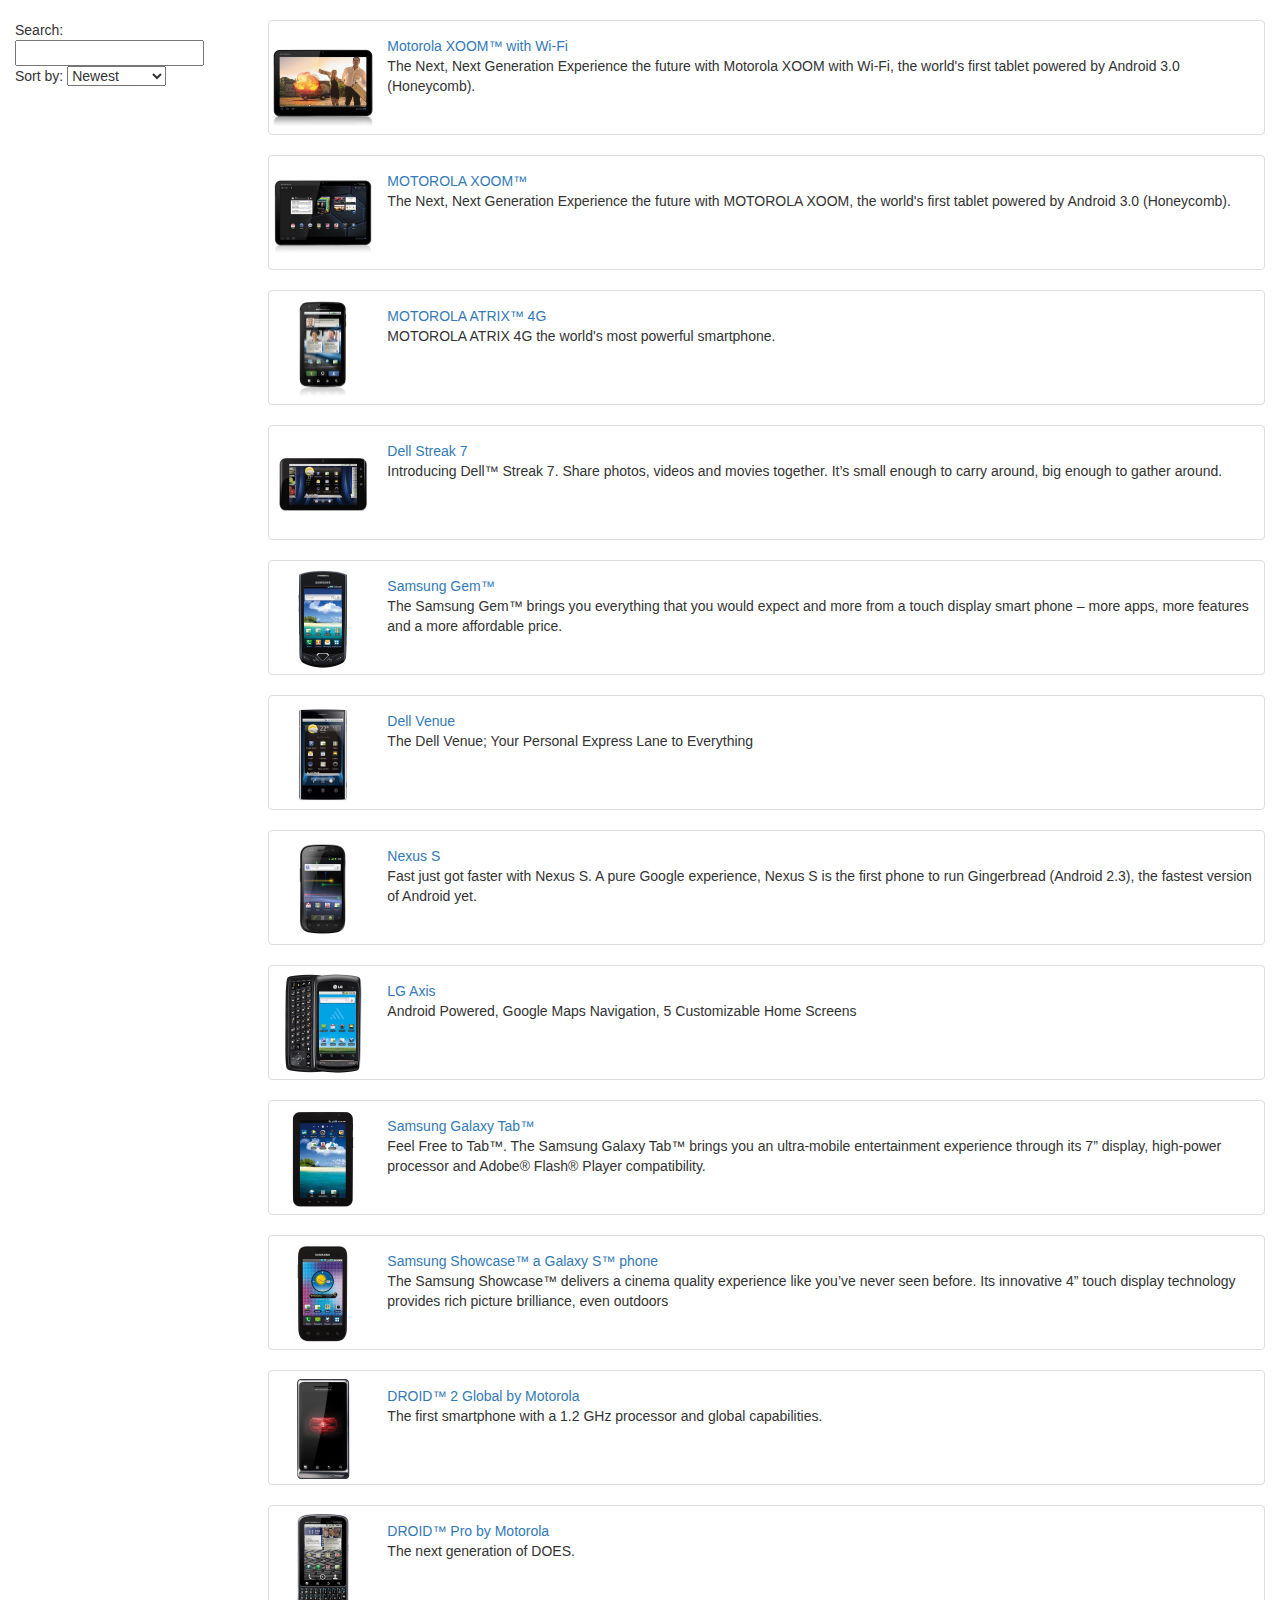
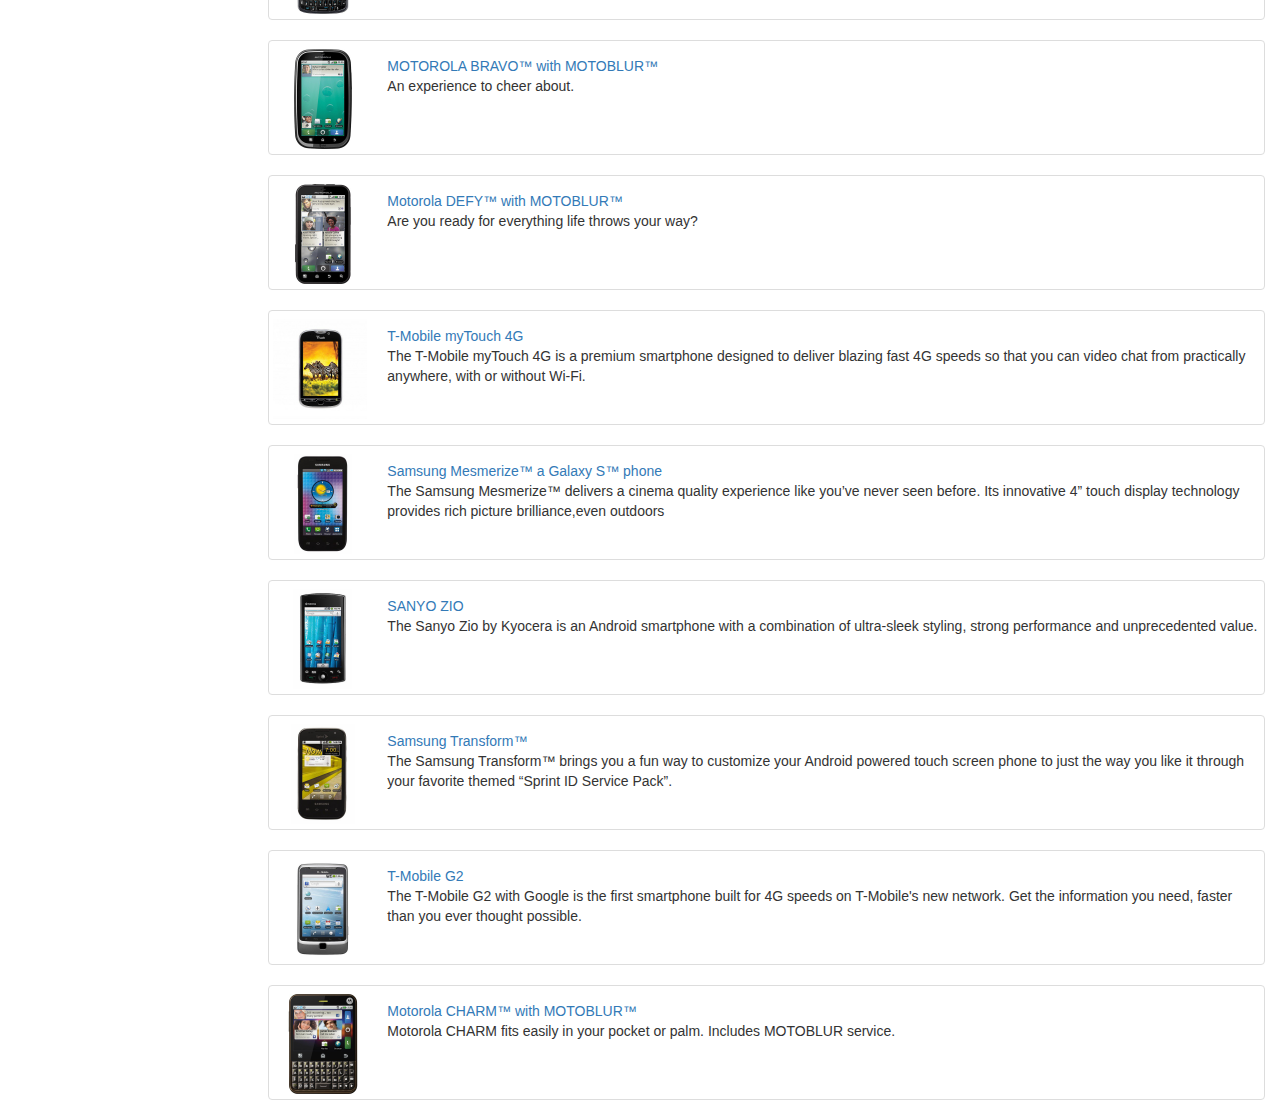
==== shopmemo/app/index.html @ 00b172c5 "" ====
<!doctype html>
<html lang="en" ng-app="phonecatApp">
<head>
  <meta charset="utf-8">
  <title>Google Phone Gallery</title>
  <link rel="stylesheet" href="//netdna.bootstrapcdn.com/bootstrap/3.1.1/css/bootstrap.min.css">
  <link rel="stylesheet" href="http://cdn.foundation5.zurb.com/foundation.css">
  <link rel="stylesheet" href="css/app.css">
  <link rel="stylesheet" href="css/animations.css">

  <script src="//code.jquery.com/jquery-1.11.0.min.js"></script>
  <script src="http://cdn.foundation5.zurb.com/foundation.js"></script>
  <script src="vendors/angular/angular.js"></script>
  <script src="vendors/angular/angular-animate.js"></script>
  <script src="vendors/angular/angular-route.js"></script>
  <script src="vendors/angular/angular-resource.js"></script>
  <script src="js/app.js"></script>
  <script src="js/animations.js"></script>
  <script src="js/controllers.js"></script>
  <script src="js/filters.js"></script>
  <script src="js/services.js"></script>
</head>
<body>

  <div class="view-container">
    <div ng-view class="view-frame"></div>
  </div>

</body>
</html>
---- shopmemo/app/css/app.css ----
/* app css stylesheet */

body {
  padding-top: 20px;
}


.phone-images {
  background-color: white;
  width: 450px;
  height: 450px;
  overflow: hidden;
  position: relative;
  float: left;
}

.phones {
  list-style: none;
}

.thumb {
  float: left;
  margin: -0.5em 1em 1.5em 0;
  padding-bottom: 1em;
  height: 100px;
  width: 100px;
}

.phones li {
  clear: both;
  height: 115px;
  padding-top: 15px;
}

/** Detail View **/
img.phone {
  float: left;
  margin-right: 3em;
  margin-bottom: 2em;
  background-color: white;
  padding: 2em;
  height: 400px;
  width: 400px;
  display: none;
}

img.phone:first-child {
  display: block;
}


ul.phone-thumbs {
  margin: 0;
  list-style: none;
}

ul.phone-thumbs li {
  border: 1px solid black;
  display: inline-block;
  margin: 1em;
  background-color: white;
}

ul.phone-thumbs img {
  height: 100px;
  width: 100px;
  padding: 1em;
}

ul.phone-thumbs img:hover {
  cursor: pointer;
}


ul.specs {
  clear: both;
  margin: 0;
  padding: 0;
  list-style: none;
}

ul.specs > li{
  display: inline-block;
  width: 200px;
  vertical-align: top;
}

ul.specs > li > span{
  font-weight: bold;
  font-size: 1.2em;
}

ul.specs dt {
  font-weight: bold;
}

h1 {
  border-bottom: 1px solid gray;
}
---- shopmemo/app/css/animations.css ----
/*
 * animations css stylesheet
 */

/* animate ngRepeat in phone listing */

.phone-listing.ng-enter,
.phone-listing.ng-leave,
.phone-listing.ng-move {
  -webkit-transition: 0.5s linear all;
  -moz-transition: 0.5s linear all;
  -o-transition: 0.5s linear all;
  transition: 0.5s linear all;
}

.phone-listing.ng-enter,
.phone-listing.ng-move {
  opacity: 0;
  height: 0;
  overflow: hidden;
}

.phone-listing.ng-move.ng-move-active,
.phone-listing.ng-enter.ng-enter-active {
  opacity: 1;
  height: 120px;
}

.phone-listing.ng-leave {
  opacity: 1;
  overflow: hidden;
}

.phone-listing.ng-leave.ng-leave-active {
  opacity: 0;
  height: 0;
  padding-top: 0;
  padding-bottom: 0;
}

/* cross fading between routes with ngView */

.view-container {
  position: relative;
}

.view-frame.ng-enter,
.view-frame.ng-leave {
  background: white;
  position: absolute;
  top: 0;
  left: 0;
  right: 0;
}

.view-frame.ng-enter {
  -webkit-animation: 0.5s fade-in;
  -moz-animation: 0.5s fade-in;
  -o-animation: 0.5s fade-in;
  animation: 0.5s fade-in;
  z-index: 100;
}

.view-frame.ng-leave {
  -webkit-animation: 0.5s fade-out;
  -moz-animation: 0.5s fade-out;
  -o-animation: 0.5s fade-out;
  animation: 0.5s fade-out;
  z-index: 99;
}

@keyframes fade-in {
  from { opacity: 0; }
  to { opacity: 1; }
}
@-moz-keyframes fade-in {
  from { opacity: 0; }
  to { opacity: 1; }
}
@-webkit-keyframes fade-in {
  from { opacity: 0; }
  to { opacity: 1; }
}

@keyframes fade-out {
  from { opacity: 1; }
  to { opacity: 0; }
}
@-moz-keyframes fade-out {
  from { opacity: 1; }
  to { opacity: 0; }
}
@-webkit-keyframes fade-out {
  from { opacity: 1; }
  to { opacity: 0; }
}
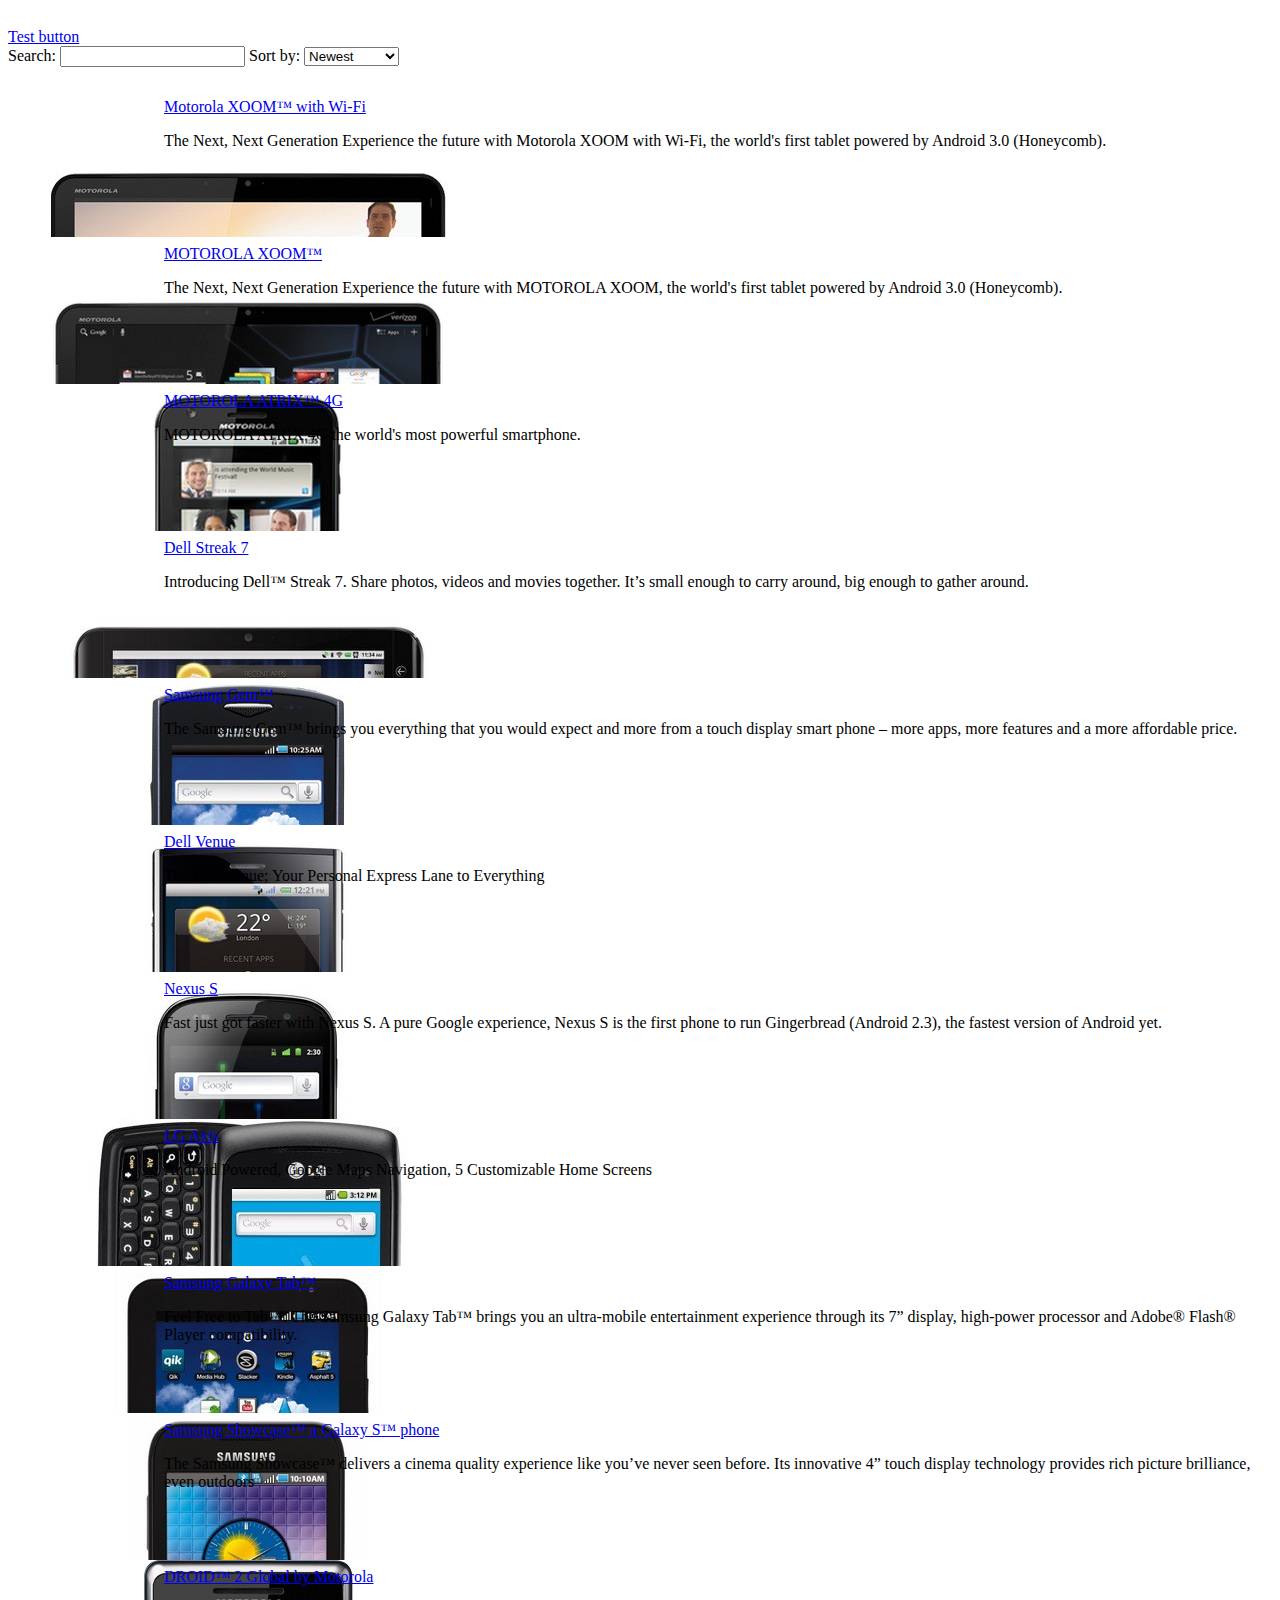
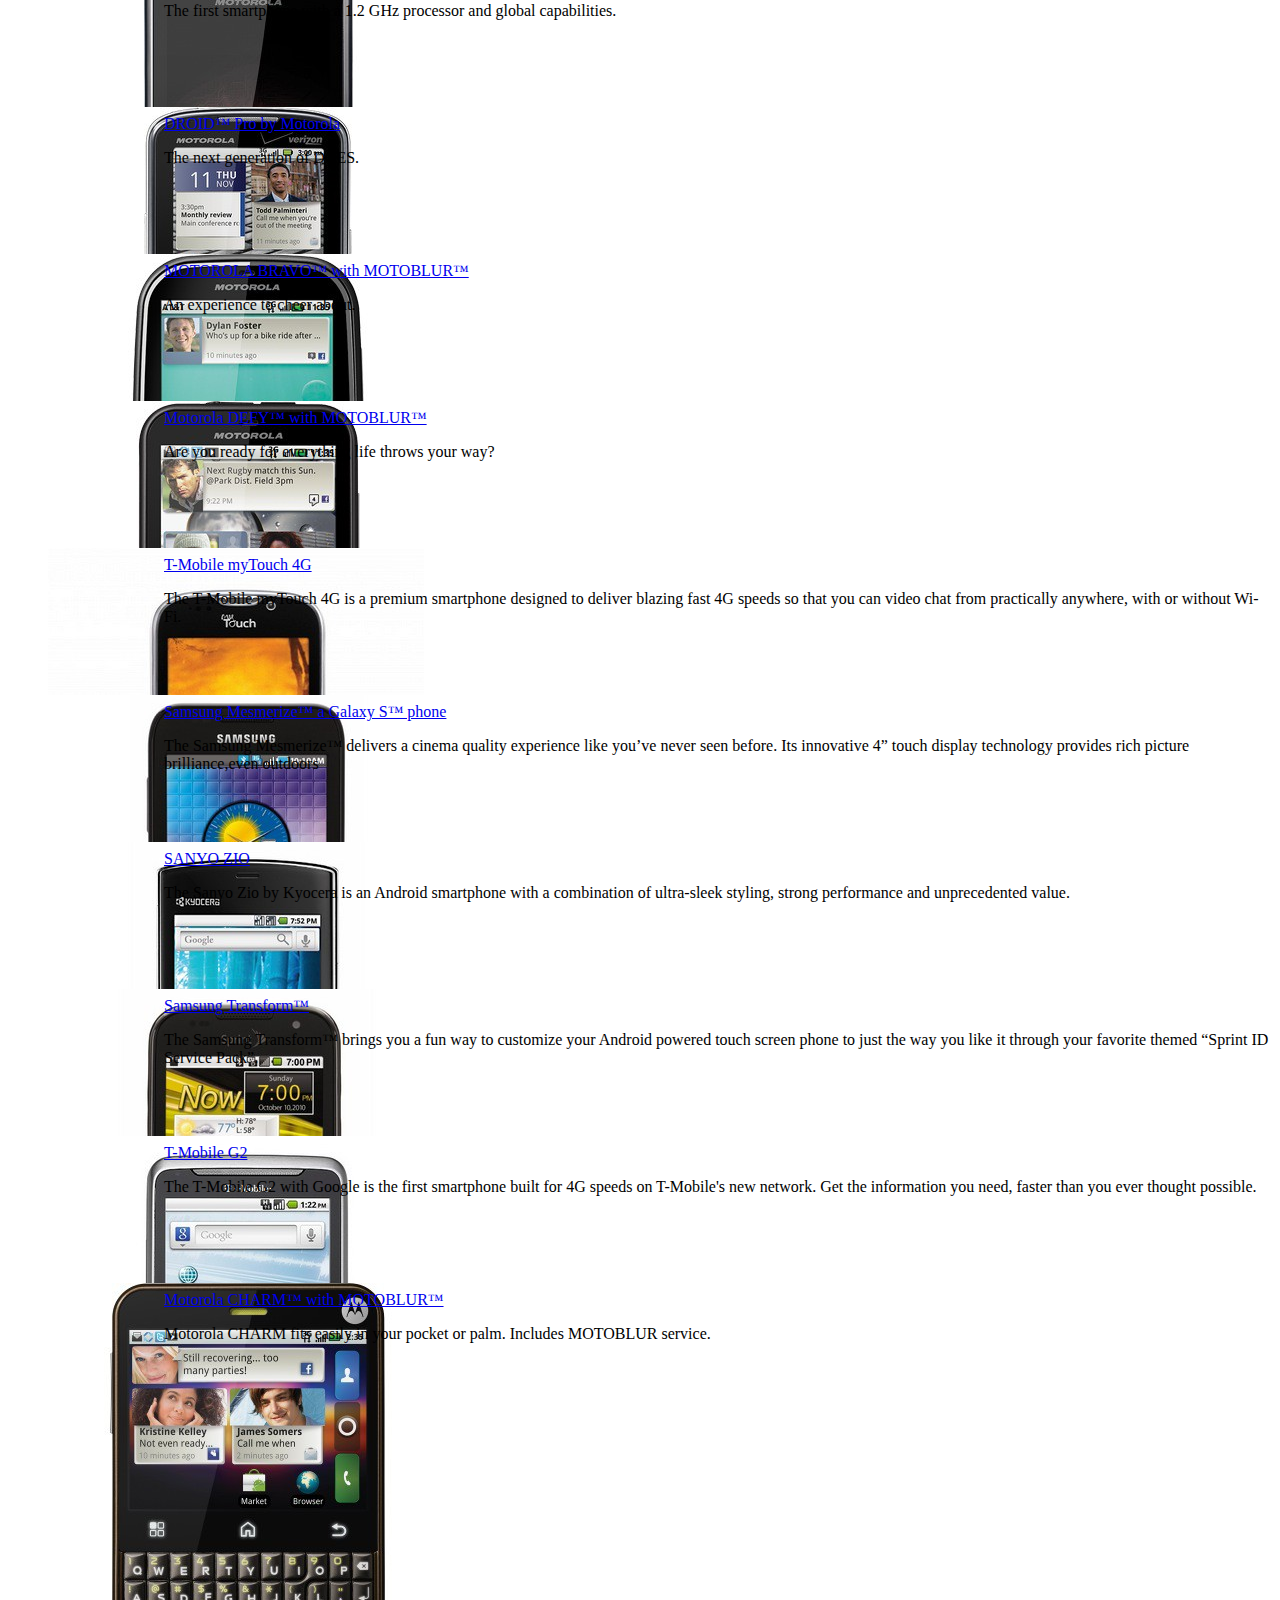
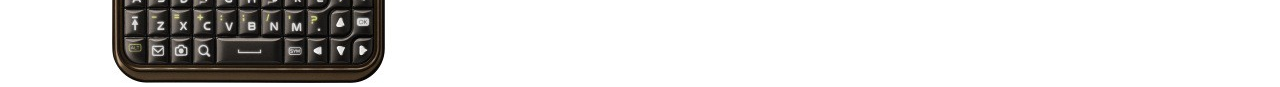
==== commit c7dd3ae2: "" ====
--- a/shopmemo/app/index.html
+++ b/shopmemo/app/index.html
@@ -3,10 +3,11 @@
 <head>
   <meta charset="utf-8">
   <title>Google Phone Gallery</title>
-  <link rel="stylesheet" href="//netdna.bootstrapcdn.com/bootstrap/3.1.1/css/bootstrap.min.css">
+<!--//  <link rel="stylesheet" href="//netdna.bootstrapcdn.com/bootstrap/3.1.1/css/bootstrap.min.css"> //-->
   <link rel="stylesheet" href="http://cdn.foundation5.zurb.com/foundation.css">
   <link rel="stylesheet" href="css/app.css">
   <link rel="stylesheet" href="css/animations.css">
+  <link rel="stylesheet" href="css/docs.css">
 
   <script src="//code.jquery.com/jquery-1.11.0.min.js"></script>
   <script src="http://cdn.foundation5.zurb.com/foundation.js"></script>
--- a/shopmemo/app/css/docs.css
+++ b/shopmemo/app/css/docs.css
@@ -0,0 +1,678 @@
+html, body {
+  position:relative;
+  height:100%;
+}
+
+#wrapper {
+  min-height:100%;
+  position:relative;
+  padding-bottom:120px;
+}
+
+.footer {
+  border-top:20px solid white;
+  position:absolute;
+  bottom:0;
+  left:0;
+  right:0;
+  z-index:100;
+  padding-top: 2em;
+  background-color: #333;
+  color: white;
+  padding-bottom: 2em;
+}
+
+.header-fixed {
+  position:fixed;
+  z-index:1000;
+  top:0;
+  left:0;
+  right:0;
+}
+
+.header-branding {
+  min-height:41px!important;
+}
+
+.docs-navbar-primary {
+  border-radius:0!important;
+  margin-bottom:0!important;
+}
+
+/* Logo */
+/*.dropdown-menu {
+  display:none;
+}
+*/
+h1,h2,h3,h4,h5,h6 {
+  font-family: "Open Sans";
+}
+
+.subnav-body {
+  margin:70px 0 20px;
+}
+
+.header .brand {
+  padding-top: 6px;
+  padding-bottom: 0px;
+}
+
+.header .brand img {
+  margin-top:5px;
+  height: 30px;
+}
+
+.docs-search {
+  margin:10px 0;
+  padding:4px 0 4px 20px;
+  background:white;
+  border-radius:20px;
+  vertical-align:middle;
+}
+
+.docs-search > .search-query {
+  font-size:14px;
+  border:0;
+  width:80%;
+  color:#555;
+}
+
+.docs-search > .search-icon {
+  font-size:15px;
+  margin-right:10px;
+}
+
+.docs-search > .search-query:focus {
+  outline:0;
+}
+
+/* end: Logo */
+
+
+.spacer {
+  height: 1em;
+}
+
+
+.icon-cog {
+  line-height: 13px;
+}
+
+.naked-list,
+.naked-list ul,
+.naked-list li {
+  list-style:none;
+  margin:0;
+  padding:0;
+}
+
+.nav-index-section a {
+  font-weight:bold;
+  font-family: "Open Sans";
+  color:black!important;
+  margin-top:10px;
+  display:block;
+}
+
+.nav-index-group {
+  margin-bottom:20px!important;
+}
+
+.nav-index-group-heading {
+  color:#6F0101;
+  font-weight:bold;
+  font-size:1.2em;
+  padding:0;
+  margin:0;
+  border-bottom:1px soild #aaa;
+  margin-bottom:5px;
+}
+
+.nav-breadcrumb {
+  margin:4px 0;
+  padding:0;
+}
+
+.nav-breadcrumb-entry {
+  font-family: "Open Sans";
+  padding:0;
+  margin:0;
+  font-size:18px;
+  display:inline-block;
+  vertical-align:middle;
+}
+
+.nav-breadcrumb-entry > .divider {
+  color:#555;
+  display:inline-block;
+  padding-left:8px;
+}
+
+.nav-breadcrumb-entry > span,
+.nav-breadcrumb-entry > a {
+  color:#6F0101;
+}
+
+.step-list > li:nth-child(1) {
+  padding-left:20px;
+}
+
+.step-list > li:nth-child(2) {
+  padding-left:40px;
+}
+
+.step-list > li:nth-child(3) {
+  padding-left:60px;
+}
+
+.api-profile-header-heading {
+  margin:0;
+  padding:0;
+}
+
+.api-profile-header-structure,
+.api-profile-header-structure a {
+  font-family: "Open Sans";
+  font-weight:bold;
+  color:#999;
+}
+
+.api-profile-section {
+  margin-top:30px;
+  padding-top:30px;
+  border-top:1px solid #aaa;
+}
+
+pre {
+  padding: 15px;
+  border: 1px solid #ddd;
+  border-radius: 5px;
+  display: block;
+  white-space: pre-wrap;
+  word-break: normal;
+}
+
+.aside-nav a,
+.aside-nav a:link,
+.aside-nav a:visited,
+.aside-nav a:active {
+  color:#999;
+}
+.aside-nav a:hover {
+  color:black;
+}
+
+.api-profile-description > p:first-child {
+  margin:15px 0;
+  font-size:18px;
+}
+
+p > code,
+code.highlighted {
+  background:#f4f4f4;
+  border-radius:5px;
+  padding:2px 5px;
+  color:maroon;
+}
+
+.docs-version-jump {
+  min-width:100%;
+  max-width:100%;
+}
+
+.picker {
+  position: relative;
+  width: auto;
+  display: inline-block;
+  margin: 0 0 2px 1.2%;
+  overflow: hidden;
+  border: 1px solid #e5e5e5;
+  -webkit-border-radius: 4px;
+  -moz-border-radius: 4px;
+  -ms-border-radius: 4px;
+  -o-border-radius: 4px;
+  border-radius: 4px;
+  font-family: "Open Sans";
+  font-weight: 600;
+  height: auto;
+  background-image: -webkit-gradient(linear, 50% 0%, 50% 100%, color-stop(0%, #ffffff), color-stop(100%, #f2f2f2));
+  background-image: -webkit-linear-gradient(#ffffff, #f2f2f2);
+  background-image: -moz-linear-gradient(#ffffff, #f2f2f2);
+  background-image: -o-linear-gradient(#ffffff, #f2f2f2);
+  background-image: linear-gradient(#ffffff, #f2f2f2);
+}
+
+.picker select {
+  position: relative;
+  display: block;
+  min-width: 100%;
+  width: 120%;
+  height: 34px;
+  padding: 6px 30px 6px 15px;
+  color: #555555;
+  border: none;
+  background: transparent;
+  outline: none;
+  -webkit-appearance: none;
+  z-index: 99;
+  cursor: pointer;
+  font-size: 16px;
+}
+
+.picker:after {
+  content:"";
+  position: absolute;
+  right: 8%;
+  top: 50%;
+  z-index: 0;
+  color: #999;
+  width: 0;
+  margin-top:-2px;
+  height: 0;
+  border-top: 6px solid;
+  border-right: 6px solid transparent;
+  border-left: 6px solid transparent;
+}
+
+iframe.example {
+  width: 100%;
+  border: 1px solid black;
+}
+
+.search-results-frame {
+  clear:both;
+  display:table;
+  width:100%;
+}
+
+.search-results.ng-hide {
+  display:none;
+}
+
+.search-results-container {
+  padding-bottom:1em;
+  border-top:1px solid #111;
+  background:#181818;
+  box-shadow:inset 0 0 10px #111;
+}
+
+.search-results-container .search-results-group {
+  vertical-align:top;
+  padding:10px 10px;
+  display:inline-block;
+}
+
+.search-results-group-heading {
+  font-family: "Open Sans";
+  padding-left:10px;
+  color:white;
+}
+
+.search-results-frame > .search-results-group:first-child > .search-results {
+  border-right:1px solid #050505;
+}
+
+.search-results-group.col-group-api { width:30%; }
+.search-results-group.col-group-guide { width:30%; }
+.search-results-group.col-group-tutorial { width:25%; }
+.search-results-group.col-group-misc,
+.search-results-group.col-group-error { float:right; clear:both; width:15% }
+
+
+.search-results-group.col-group-api .search-result {
+  width:48%;
+  display:inline-block;
+}
+
+.search-close {
+  position: absolute;
+  bottom: 0;
+  left: 50%;
+  margin-left: -100px;
+  color: white;
+  text-align: center;
+  padding: 5px;
+  background: #333;
+  border-top-right-radius: 5px;
+  border-top-left-radius: 5px;
+  width: 200px;
+  box-shadow:0 0 10px #111;
+}
+
+.variables-matrix {
+  border:1px solid #ddd;
+  width:100%;
+  margin:10px 0;
+}
+
+.variables-matrix td,
+.variables-matrix th {
+  padding:10px;
+}
+
+.variables-matrix td {
+  border-top:1px solid #eee;
+}
+
+.variables-matrix td + td,
+.variables-matrix th + th {
+  border-left:1px solid #eee;
+}
+
+.variables-matrix tr:nth-child(even) td {
+  background:#f5f5f5;
+}
+
+.variables-matrix th {
+  background:#f1f1f1;
+}
+
+.sup-header {
+  padding-top:10px;
+  padding-bottom:5px;
+  background:rgba(245,245,245,0.88);
+  box-shadow:0 0 2px #999;
+}
+
+.main-body-grid {
+  margin-top:120px;
+  position:relative;
+}
+
+.main-body-grid > .grid-left,
+.main-body-grid > .grid-right {
+  padding:20px 0;
+}
+
+.main-body-grid > .grid-left {
+  position:fixed;
+  top:120px;
+  bottom:0;
+  padding-bottom:120px;
+  overflow:auto;
+}
+
+.main-header-grid > .grid-left,
+.main-body-grid > .grid-left {
+  width:260px;
+}
+
+.main-header-grid > .grid-right,
+.main-body-grid > .grid-right {
+  margin-left:270px;
+  position:relative;
+}
+
+.main-header-grid > .grid-left {
+  float:left;
+}
+
+.main-body-grid .side-navigation {
+  position:relative;
+}
+
+.main-body-grid .side-navigation.ng-hide {
+  display:block!important;
+}
+
+.variables-matrix td {
+  vertical-align:top;
+  padding:5px;
+}
+
+.type-hint {
+  display:inline-block;
+  background: gray;
+}
+
+.variables-matrix .type-hint {
+  text-align:center;
+  min-width:60px;
+  margin:1px 5px;
+}
+
+.type-hint + .type-hint {
+  margin-top:5px;
+}
+
+.type-hint-expression {
+  background:purple;
+}
+
+.type-hint-date {
+  background:pink;
+}
+
+.type-hint-string {
+  background:#3a87ad;
+}
+
+.type-hint-function {
+  background:green;
+}
+
+.type-hint-object {
+  background:#999;
+}
+
+.type-hint-array {
+  background:#F90;;
+}
+
+.type-hint-boolean {
+  background:rgb(18, 131, 39);
+}
+
+.type-hint-number {
+  background:rgb(189, 63, 66);
+}
+
+.type-hint-regexp {
+  background: rgb(90, 84, 189);
+}
+
+.type-hint-domelement {
+  background: rgb(95, 158, 160);
+}
+
+.runnable-example-frame {
+  width:100%;
+  height:300px;
+  border: 1px solid #ddd;
+  border-radius:5px;
+}
+
+.runnable-example-tabs {
+  margin-top:10px;
+  margin-bottom:20px;
+}
+
+.tutorial-nav {
+  display:block;
+}
+
+h1 + ul, h1 + ul > li,
+h2 + ul, h2 + ul > li,
+ul.tutorial-nav, ul.tutorial-nav > li,
+.usage > ul, .usage > ul > li,
+ul.methods, ul.methods > li,
+ul.events, ul.events > li {
+  list-style:none;
+  padding:0;
+}
+
+h2 {
+  border-top:1px solid #eee;
+  margin-top:30px;
+  padding-top:30px;
+}
+
+h4 {
+  margin-top:20px;
+  padding-top:20px;
+}
+
+.btn {
+  color:#428bca;
+  position: relative;
+  width: auto;
+  display: inline-block;
+  margin: 0 0 2px;
+  overflow: hidden;
+  border: 1px solid #e5e5e5;
+  -webkit-border-radius: 4px;
+  -moz-border-radius: 4px;
+  -ms-border-radius: 4px;
+  -o-border-radius: 4px;
+  border-radius: 4px;
+  font-family: "Open Sans";
+  font-weight: 600;
+  height: auto;
+  background-image: -webkit-gradient(linear, 50% 0%, 50% 100%, color-stop(0%, #ffffff), color-stop(100%, #f2f2f2));
+  background-image: -webkit-linear-gradient(#ffffff, #f2f2f2);
+  background-image: -moz-linear-gradient(#ffffff, #f2f2f2);
+  background-image: -o-linear-gradient(#ffffff, #f2f2f2);
+  background-image: linear-gradient(#ffffff, #f2f2f2);
+}
+
+.btn + .btn {
+  margin-left:10px;
+}
+
+.btn:hover {
+  color:black!important;
+  border: 1px solid #ddd!important;
+  background:white!important;
+}
+
+.view-source, .improve-docs {
+  position:relative;
+  z-index:100;
+}
+
+.view-source {
+  margin-right:10px;
+}
+
+.improve-docs {
+  float:right;
+}
+
+.return-arguments,
+.return-arguments th,
+.return-arguments th + th,
+.return-arguments td,
+.return-arguments td + td {
+  border-radius:0;
+  border:0;
+}
+
+.return-arguments td:first-child {
+  width:100px;
+}
+
+ul.methods > li,
+ul.events > li {
+  margin-bottom:40px;
+}
+
+@media only screen and (max-width : 768px) {
+  .picker, .picker select {
+    width:auto;
+    display:block;
+    margin-bottom:10px;
+  }
+  .docs-navbar-primary {
+    text-align:center;
+  }
+  .main-body-grid {
+    margin-top:0;
+  }
+  .main-header-grid > .grid-left,
+  .main-body-grid > .grid-left,
+  .main-header-grid > .grid-right,
+  .main-body-grid > .grid-right {
+    display:block;
+    float:none;
+    width:auto!important;
+    margin-left:0;
+  }
+  .main-body-grid > .grid-left,
+  .header-fixed, .footer {
+    position:static!important;
+  }
+  .main-body-grid > .grid-left {
+    background:#efefef;
+    margin-left:-1em;
+    margin-right:-1em;
+    padding:1em;
+    width:auto!important;
+    overflow:visible;
+  }
+  .main-header-grid > .grid-right,
+  .main-body-grid > .grid-right {
+    margin-left:0;
+  }
+  .main-body-grid .side-navigation {
+    display:block!important;
+  }
+  .main-body-grid .side-navigation.ng-hide {
+    display:none!important;
+  }
+  .nav-index-group .nav-index-listing {
+    display:inline-block;
+    padding:3px 0;
+  }
+  .nav-index-group .nav-index-listing:not(.nav-index-section) + .nav-index-listing:not(.nav-index-section):after {
+      padding-right:5px;
+      content:",  ";
+  }
+  .nav-index-group .nav-index-listing:last-child {
+    content:"";
+  }
+  .nav-index-group .nav-index-section {
+    display:block;
+  }
+  .toc-toggle {
+    margin-bottom:20px;
+  }
+  .toc-close {
+    position: absolute;
+    bottom: -50px;
+    left: 50%;
+    margin-left: -50%;
+    text-align: center;
+    padding: 5px;
+    background: #eee;
+    border-radius: 5px;
+    width: 90%;
+    border:1px solid #ddd;
+    box-shadow:0 0 10px #bbb;
+  }
+  .navbar-brand {
+    float:none;
+    text-align:center;
+  }
+  .search-results-container {
+    padding-bottom:60px;
+    text-align:left;
+  }
+  .search-results-group {
+    float:none!important;
+    display:block!important;
+    width:auto!important;
+    border:0!important;
+    padding:0!important;
+  }
+  .search-results-group .search-result {
+    display:inline-block!important;
+    padding:0 5px;
+    width:auto!important;
+  }
+  .search-results-group .search-result:after {
+    content:", ";
+  }
+  #wrapper {
+    padding-bottom:0px;
+  }
+}
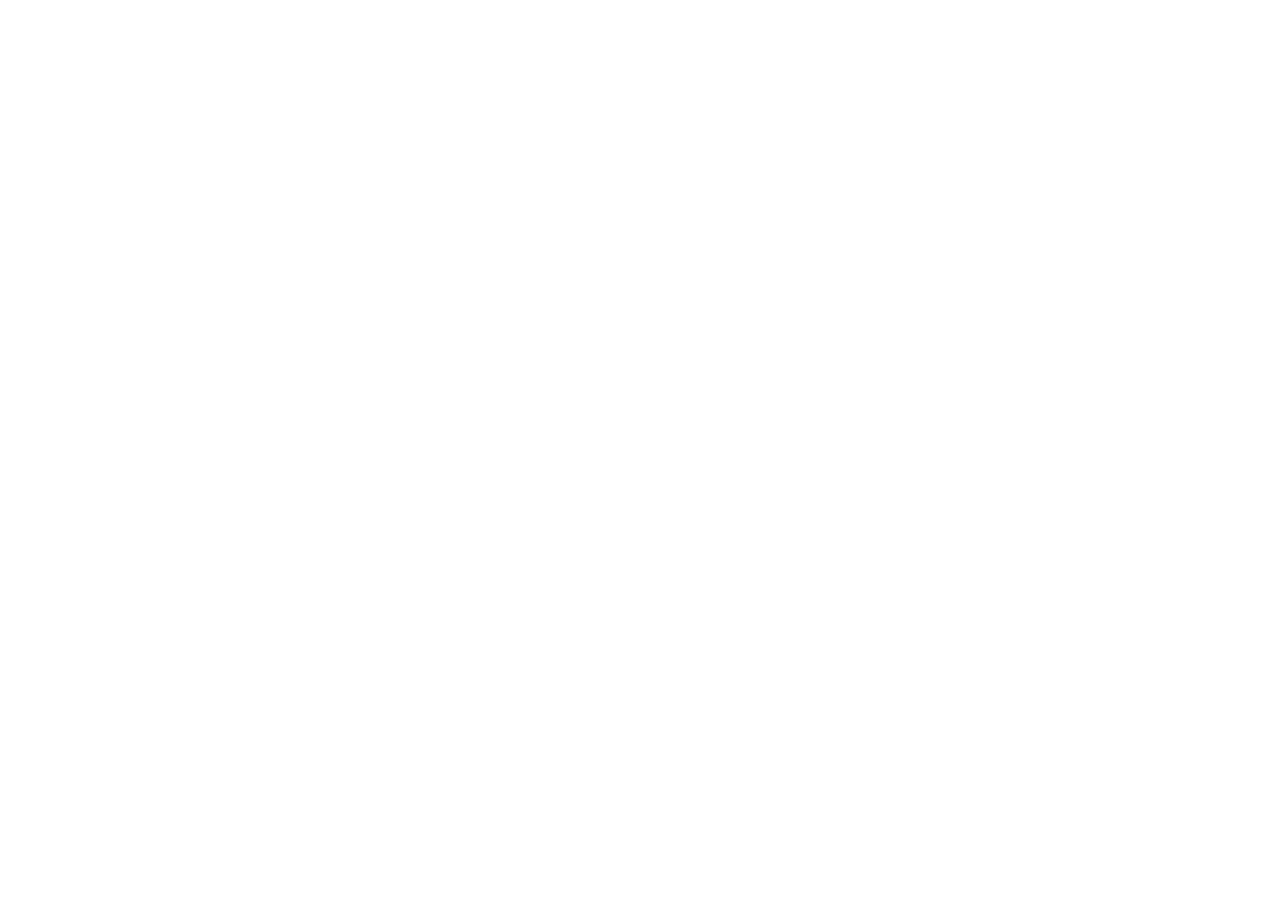
==== commit 5cd44e4b: "" ====
--- a/shopmemo/app/index.html
+++ b/shopmemo/app/index.html
@@ -1,13 +1,12 @@
 <!doctype html>
-<html lang="en" ng-app="phonecatApp">
+<html lang="en" ng-app="eventMemoApp">
 <head>
   <meta charset="utf-8">
-  <title>Google Phone Gallery</title>
+  <title>Event Memo App</title>
 <!--//  <link rel="stylesheet" href="//netdna.bootstrapcdn.com/bootstrap/3.1.1/css/bootstrap.min.css"> //-->
   <link rel="stylesheet" href="http://cdn.foundation5.zurb.com/foundation.css">
   <link rel="stylesheet" href="css/app.css">
   <link rel="stylesheet" href="css/animations.css">
-  <link rel="stylesheet" href="css/docs.css">
 
   <script src="//code.jquery.com/jquery-1.11.0.min.js"></script>
   <script src="http://cdn.foundation5.zurb.com/foundation.js"></script>
--- a/shopmemo/app/css/app.css
+++ b/shopmemo/app/css/app.css
@@ -97,3 +97,15 @@
 h1 {
   border-bottom: 1px solid gray;
 }
+
+.my-button {
+  text-align: center;
+}
+.my-button>.button {
+    width: 150px;
+    margin: 20px 50px;
+    /* display: block; */
+}
+.my-button>.button>a {
+    color: #fff;
+}